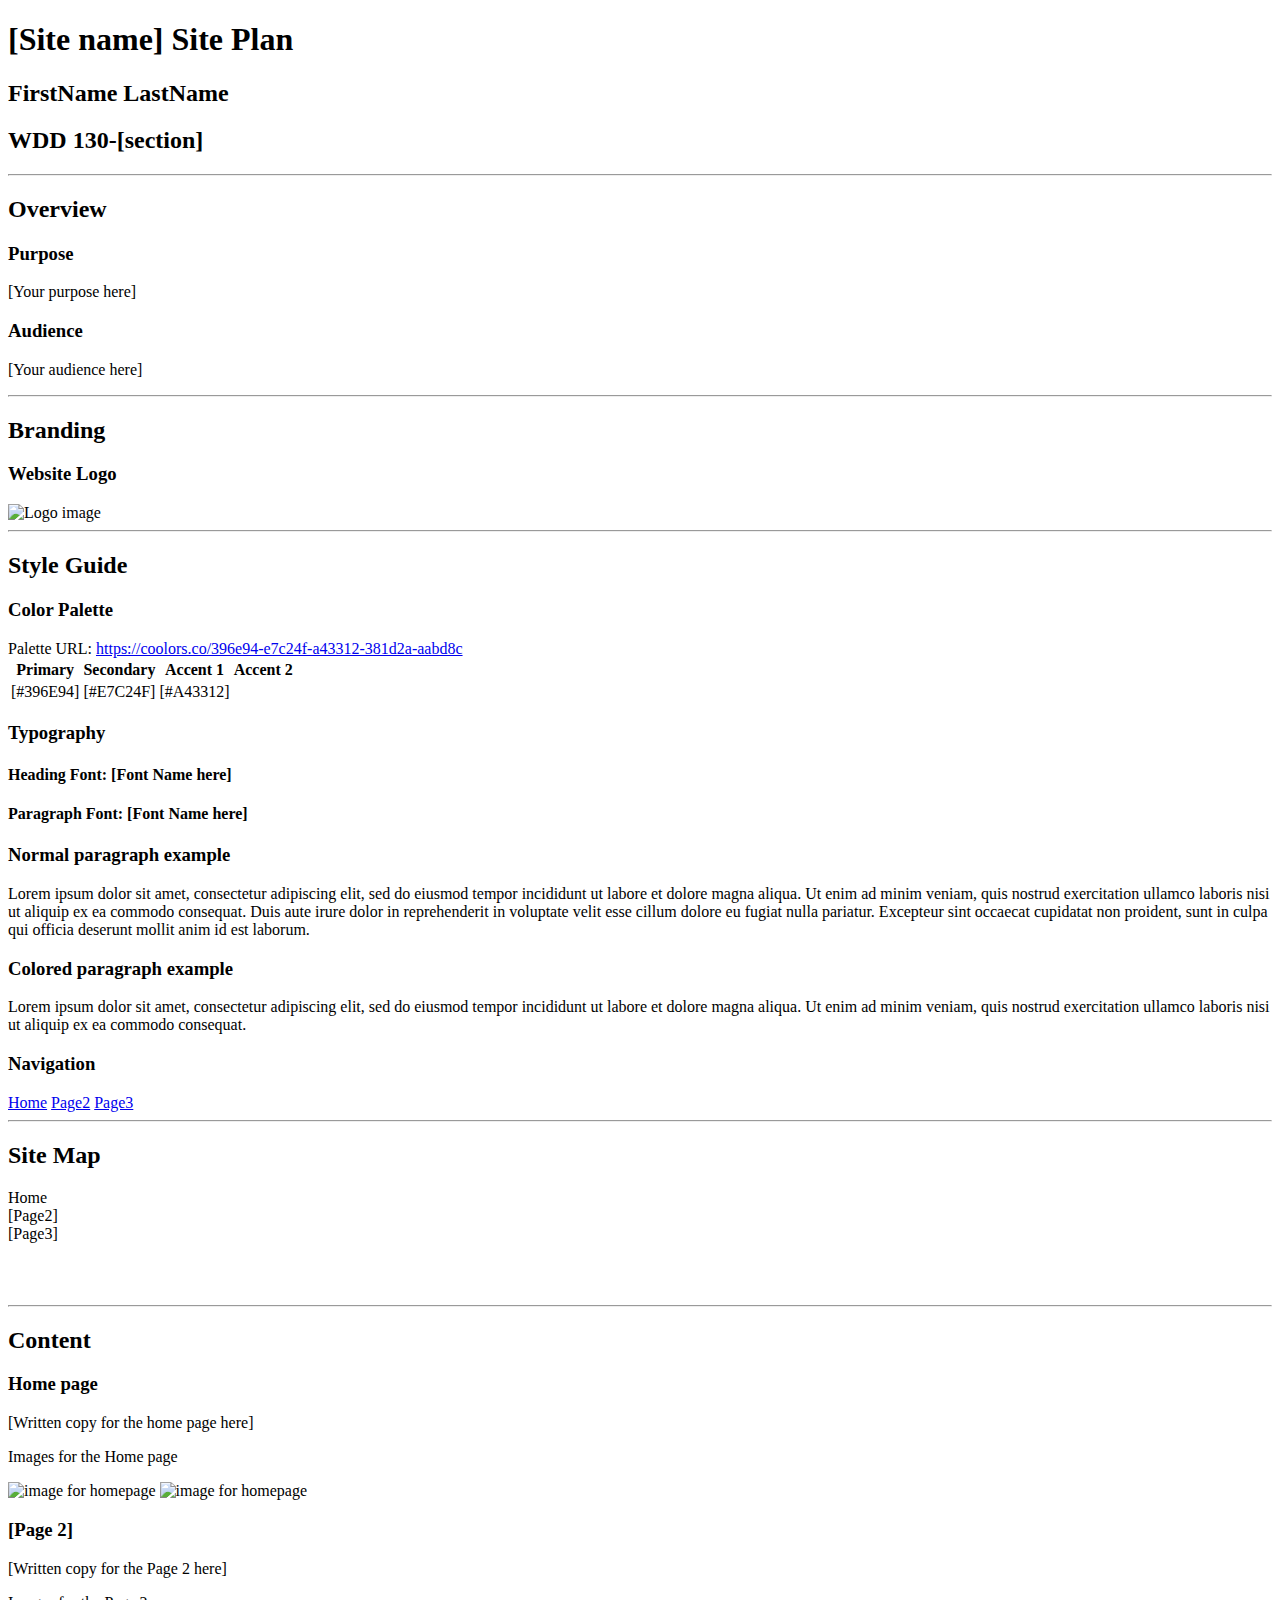
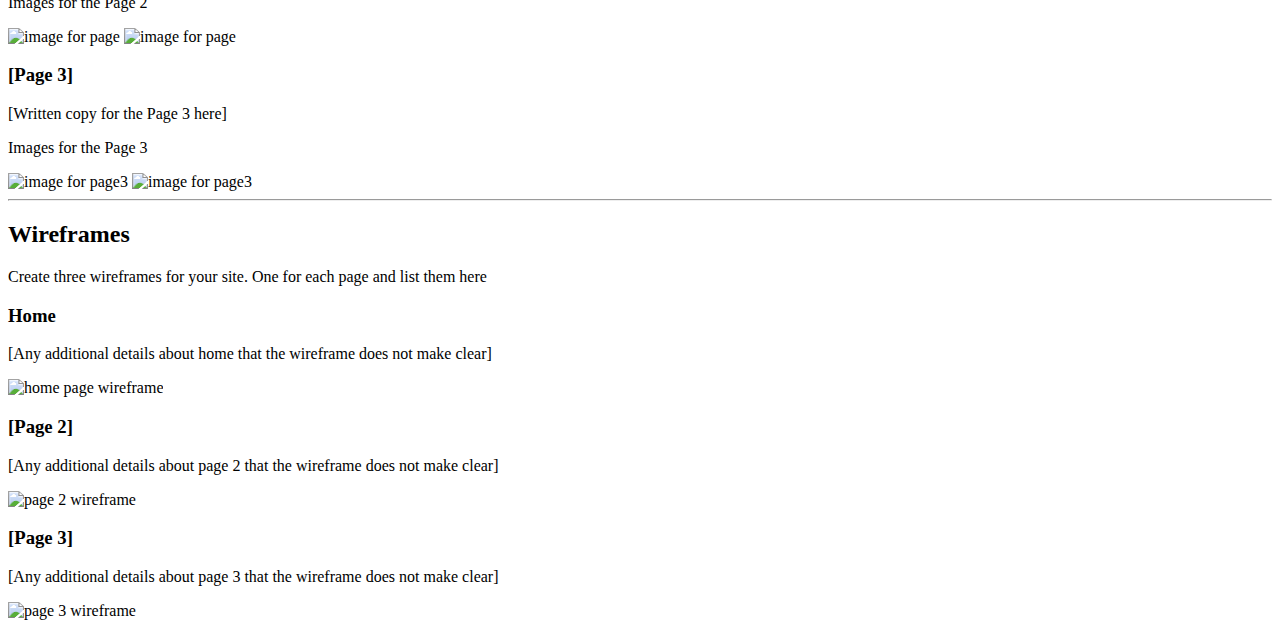
==== thegoodcook/site-plan.html @ 8db714f7 "imadeit" ====
<!DOCTYPE html>
<html lang="en-us">
    
  <head>
    <meta charset="utf-8">
    <title>Site Plan</title>
    <link type="text/css" rel="stylesheet" href="styles/site-plan.css">
  </head>

  <body>
    <header>
      <h1>[Site name] Site Plan</h1>
      <h2>FirstName LastName</h2>
      <h2>WDD 130-[section]</h2>
      <!-- In the header above, add the name or your site, your name and class number. For example if you are in section 3 you would put WDD 130.03 -->
    </header>
    <main>

      <!-- ------------------------Steps 2-3------------------------------ -->
      <hr>
      <h2>Overview</h2>
      <h3>Purpose</h3>
      <p>[Your purpose here]</p>  <!-- change this -->


      <h3>Audience</h3>
      <p>[Your audience here]</p>  <!-- change this -->

      <hr>
      <h2>Branding</h2>
      <h3>Website Logo</h3>
      <!-- Replace this with some sort of logo for your site.  A logo can be as simple as the name of your site in a nice font :) -->
      <img src="#" alt="Logo image">
      <hr>
      <h2>
        Style Guide
      </h2>

      <!-- ------------------------Steps 4-8------------------------------ -->

      <h3>
        Color Palette
      </h3>
      <!--  The colors you choose for a website are one of the most important decisions you will make. Follow the instructions on the activity in iLearn then return and replace the color codes below with the hex color codes (the 6 digit numbers that show at the bottom of each color) for the colors you have chosen below.  You should have at least 2 colors but do not have to fill in all 4 if you do not need them.  -->

      <!-- Copy and paste the URL to your finished palette below Make sure to paste it into both spots -->
      Palette URL: <a href="https://coolors.co/396e94-e7c24f-a43312-381d2a-aabd8c" target="_blank">https://coolors.co/396e94-e7c24f-a43312-381d2a-aabd8c</a>


      <table class="colors">
        <tr><th>Primary</th><th>Secondary</th><th>Accent 1</th><th>Accent 2</th></tr>
        <!-- Replace the numbers in the boxes below with your hex color codes. Then switch to the site-plan.css file and change your colors there as well. -->
        <tr><td class="primary">[#396E94]</td><td class="secondary">[#E7C24F]</td><td class="accent1">[#A43312]</td><td class="accent2"></td></tr>
      </table>

      <!-- ------------------------Step 9------------------------------ -->

      <h3>
        Typography
      </h3>
      <!-- Choose a font for your paragraphs (body copy) and headlines. What font(s) have you chosen? Why did you choose what you did?  Make sure to review the list of web safe fonts at W3Schools.org as a starting point.  Think also about which of your colors above you might use for background and font colors. -->

      <h4>
        Heading Font: [Font Name here]  <!-- change this -->
      </h4>
      <h4>
        Paragraph Font: [Font Name here]  <!-- change this -->
      </h4>
      <h3>
        Normal paragraph example
      </h3>
      <p>
        Lorem ipsum dolor sit amet, consectetur adipiscing elit, sed do eiusmod tempor incididunt ut labore et dolore magna aliqua. Ut enim ad minim veniam, quis nostrud exercitation ullamco laboris nisi ut aliquip ex ea commodo consequat. Duis aute irure dolor in reprehenderit in voluptate velit esse cillum dolore eu fugiat nulla pariatur. Excepteur sint occaecat cupidatat non proident, sunt in culpa qui officia deserunt mollit anim id est laborum.
      </p>
      <h3>
        Colored paragraph example
      </h3>
      <p class="colored">
        Lorem ipsum dolor sit amet, consectetur adipiscing elit, sed do eiusmod tempor incididunt ut labore et dolore magna aliqua. Ut enim ad minim veniam, quis nostrud exercitation ullamco laboris nisi ut aliquip ex ea commodo consequat. 
      </p>

      <!-- ------------------------Step 10------------------------------ -->

      <h3>
        Navigation
      </h3>
      <!-- Think about how you want your navigation bar to look. In the site-plan.css file change the colors to your colors to get the look you desire. --> 
      <nav>
        <a href="#">Home</a>
        <a href="#">Page2</a>
        <a href="#">Page3</a>
      </nav>
      <hr>
      <h2>
        Site Map
      </h2>
      <div class="sitemap">
        <div class="sm-home">
          Home
        </div>
        <div class="sm-page2">
          [Page2] <!-- change this -->
        </div>
        <div class="sm-page3">
          [Page3]  <!-- change this -->
        </div>

        <div class="top">
          &nbsp;
        </div>
        <div class="left">
          &nbsp;
        </div>
        <div class="right">
          &nbsp;
        </div>

      </div>

      <!-- --------Content Section -------------- -->
      <hr>
      <h2>
        Content
      </h2>
      <h3>Home page</h3>
      <p>
        [Written copy for the home page here]
      </p>
      <p>Images for the Home page</p>
        <img src="#" alt="image for homepage">
        <img src="#" alt="image for homepage">

      </ul>
      <h3>[Page 2]</h3>
      <p>
        [Written copy for the Page 2 here]
      </p>
      <p>Images for the Page 2</p>
        <img src="#" alt="image for page">
        <img src="#" alt="image for page">

      </ul>
      <h3>[Page 3]</h3>
      <p>
        [Written copy for the Page 3 here]
      </p>
      <p>Images for the Page 3</p>
        <img src="#" alt="image for page3">
        <img src="#" alt="image for page3">

      </ul>
      <hr>
      <h2>
        Wireframes
      </h2>
      <p>
        Create three wireframes for your site. One for each page and list them here</p>

      <h3>Home</h3>
      <p>         
        [Any additional details about home that the wireframe does not make clear]
      </p>
      <img src="#" alt="home page wireframe">

      <h3>[Page 2]</h3>
      <p>         
        [Any additional details about page 2 that the wireframe does not make clear]
      </p>
      <img src="#" alt="page 2 wireframe">

      <h3>[Page 3]</h3>
      <p>         
        [Any additional details about page 3 that the wireframe does not make clear]
      </p>
      <img src="#" alt="page 3 wireframe">
    </main>
  </body>

</html>
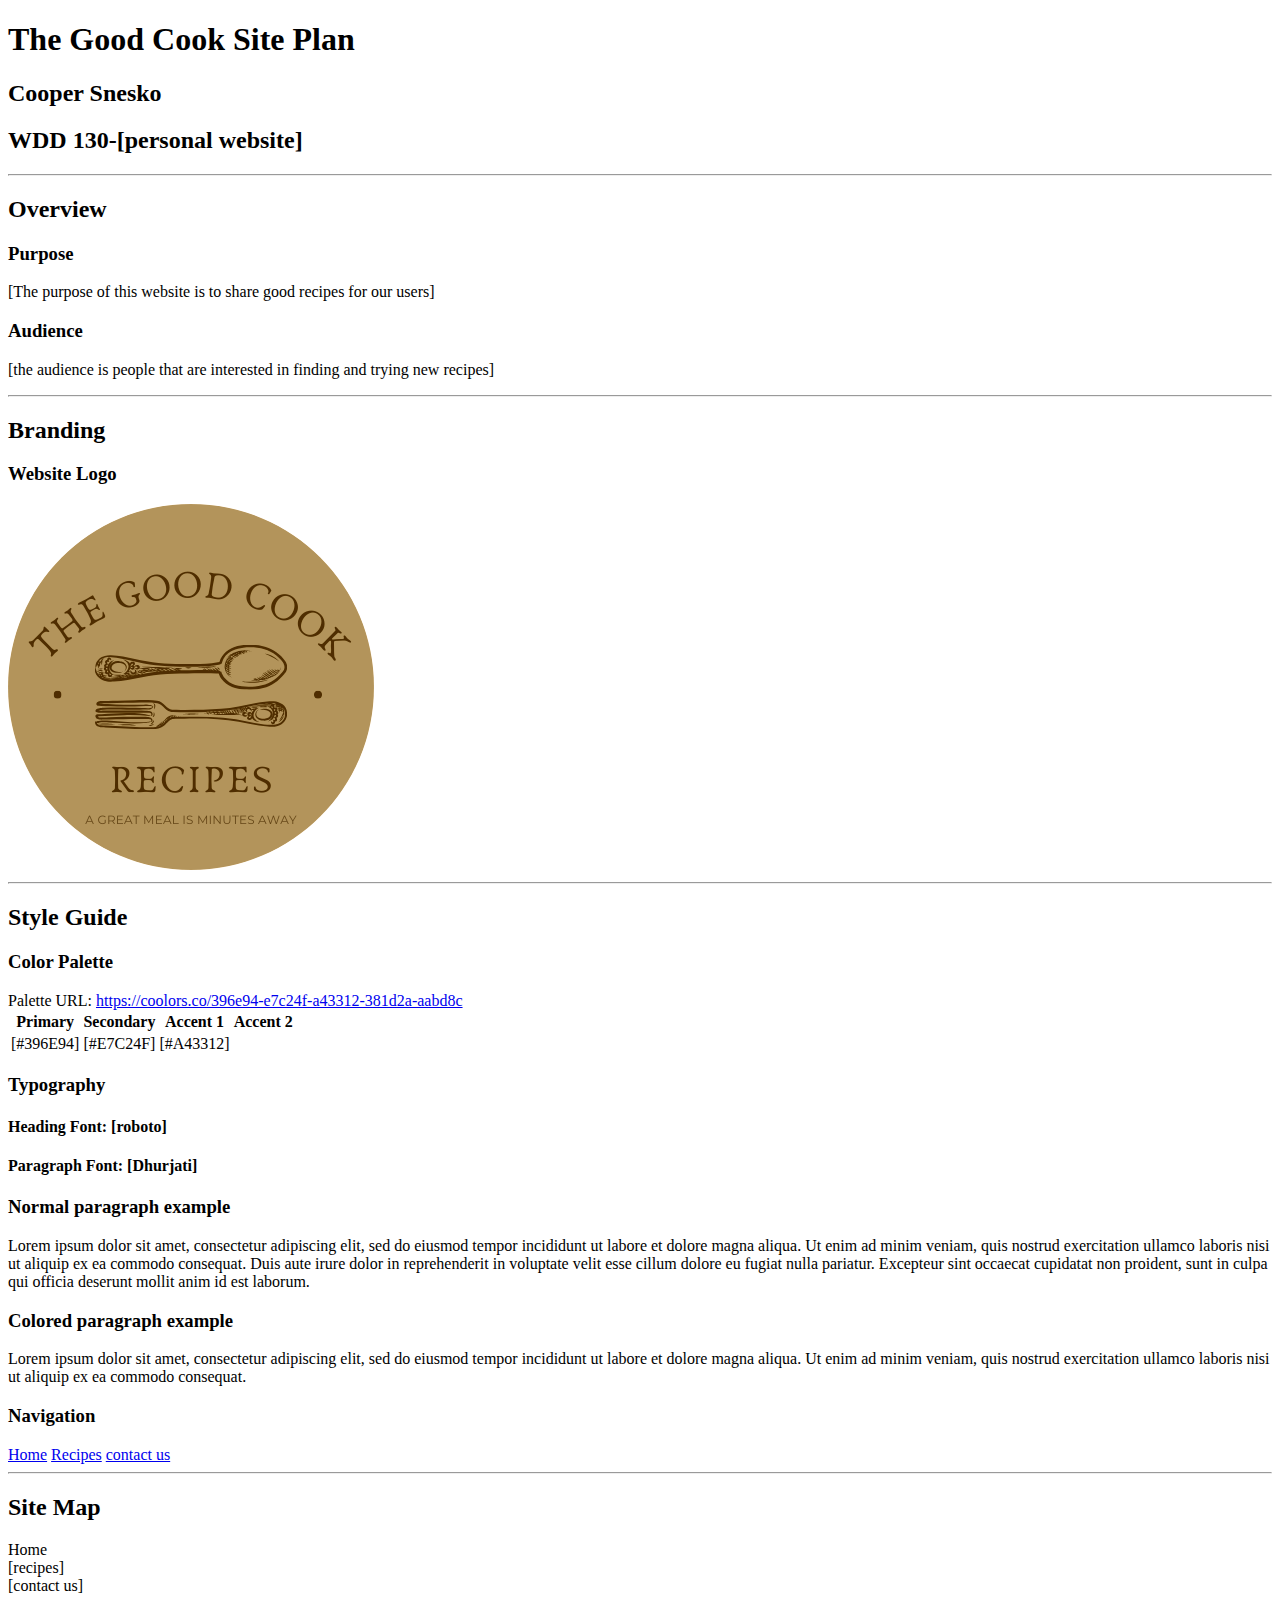
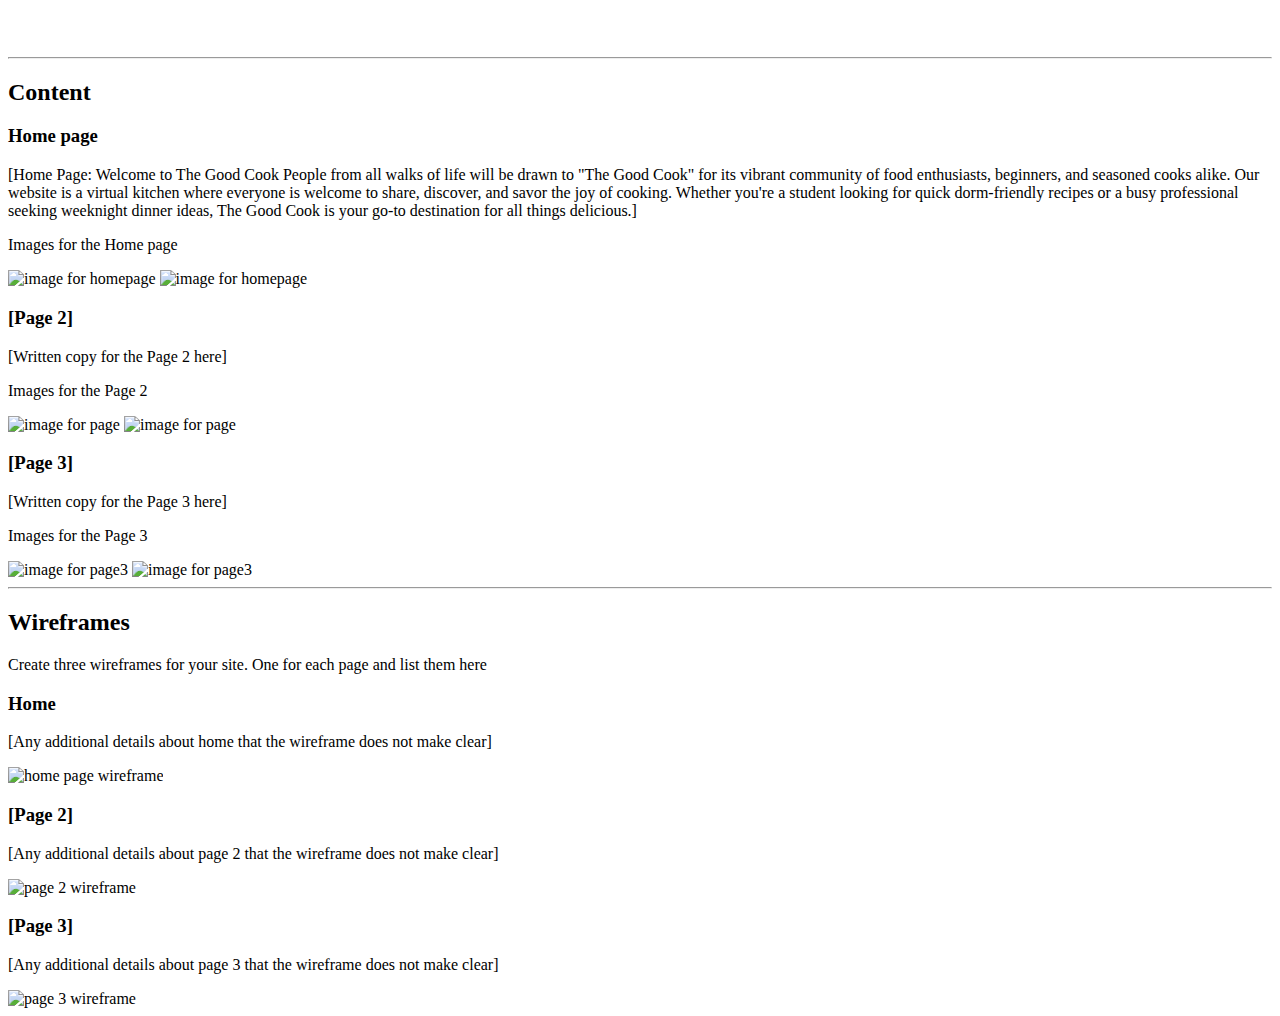
==== commit 81219e60: "webpage" ====
--- a/thegoodcook/site-plan.html
+++ b/thegoodcook/site-plan.html
@@ -10,9 +10,9 @@
 
   <body>
     <header>
-      <h1>[Site name] Site Plan</h1>
-      <h2>FirstName LastName</h2>
-      <h2>WDD 130-[section]</h2>
+      <h1>The Good Cook Site Plan</h1>
+      <h2>Cooper Snesko</h2>
+      <h2>WDD 130-[personal website]</h2>
       <!-- In the header above, add the name or your site, your name and class number. For example if you are in section 3 you would put WDD 130.03 -->
     </header>
     <main>
@@ -21,17 +21,17 @@
       <hr>
       <h2>Overview</h2>
       <h3>Purpose</h3>
-      <p>[Your purpose here]</p>  <!-- change this -->
+      <p>[The purpose of this website is to share good recipes for our users]</p>  <!-- change this -->
 
 
       <h3>Audience</h3>
-      <p>[Your audience here]</p>  <!-- change this -->
+      <p>[the audience is people that are interested in finding and trying new recipes]</p>  <!-- change this -->
 
       <hr>
       <h2>Branding</h2>
       <h3>Website Logo</h3>
       <!-- Replace this with some sort of logo for your site.  A logo can be as simple as the name of your site in a nice font :) -->
-      <img src="#" alt="Logo image">
+      <img src="images/The_Good_Cook_logo.png" alt="Logo image">
       <hr>
       <h2>
         Style Guide
@@ -62,10 +62,10 @@
       <!-- Choose a font for your paragraphs (body copy) and headlines. What font(s) have you chosen? Why did you choose what you did?  Make sure to review the list of web safe fonts at W3Schools.org as a starting point.  Think also about which of your colors above you might use for background and font colors. -->
 
       <h4>
-        Heading Font: [Font Name here]  <!-- change this -->
+        Heading Font: [roboto]  <!-- change this -->
       </h4>
       <h4>
-        Paragraph Font: [Font Name here]  <!-- change this -->
+        Paragraph Font: [Dhurjati]  <!-- change this -->
       </h4>
       <h3>
         Normal paragraph example
@@ -88,8 +88,8 @@
       <!-- Think about how you want your navigation bar to look. In the site-plan.css file change the colors to your colors to get the look you desire. --> 
       <nav>
         <a href="#">Home</a>
-        <a href="#">Page2</a>
-        <a href="#">Page3</a>
+        <a href="#">Recipes</a>
+        <a href="#">contact us</a>
       </nav>
       <hr>
       <h2>
@@ -100,10 +100,10 @@
           Home
         </div>
         <div class="sm-page2">
-          [Page2] <!-- change this -->
+          [recipes] <!-- change this -->
         </div>
         <div class="sm-page3">
-          [Page3]  <!-- change this -->
+          [contact us]  <!-- change this -->
         </div>
 
         <div class="top">
@@ -125,7 +125,7 @@
       </h2>
       <h3>Home page</h3>
       <p>
-        [Written copy for the home page here]
+        [Home Page: Welcome to The Good Cook People from all walks of life will be drawn to "The Good Cook" for its vibrant community of food enthusiasts, beginners, and seasoned cooks alike. Our website is a virtual kitchen where everyone is welcome to share, discover, and savor the joy of cooking. Whether you're a student looking for quick dorm-friendly recipes or a busy professional seeking weeknight dinner ideas, The Good Cook is your go-to destination for all things delicious.]
       </p>
       <p>Images for the Home page</p>
         <img src="#" alt="image for homepage">
